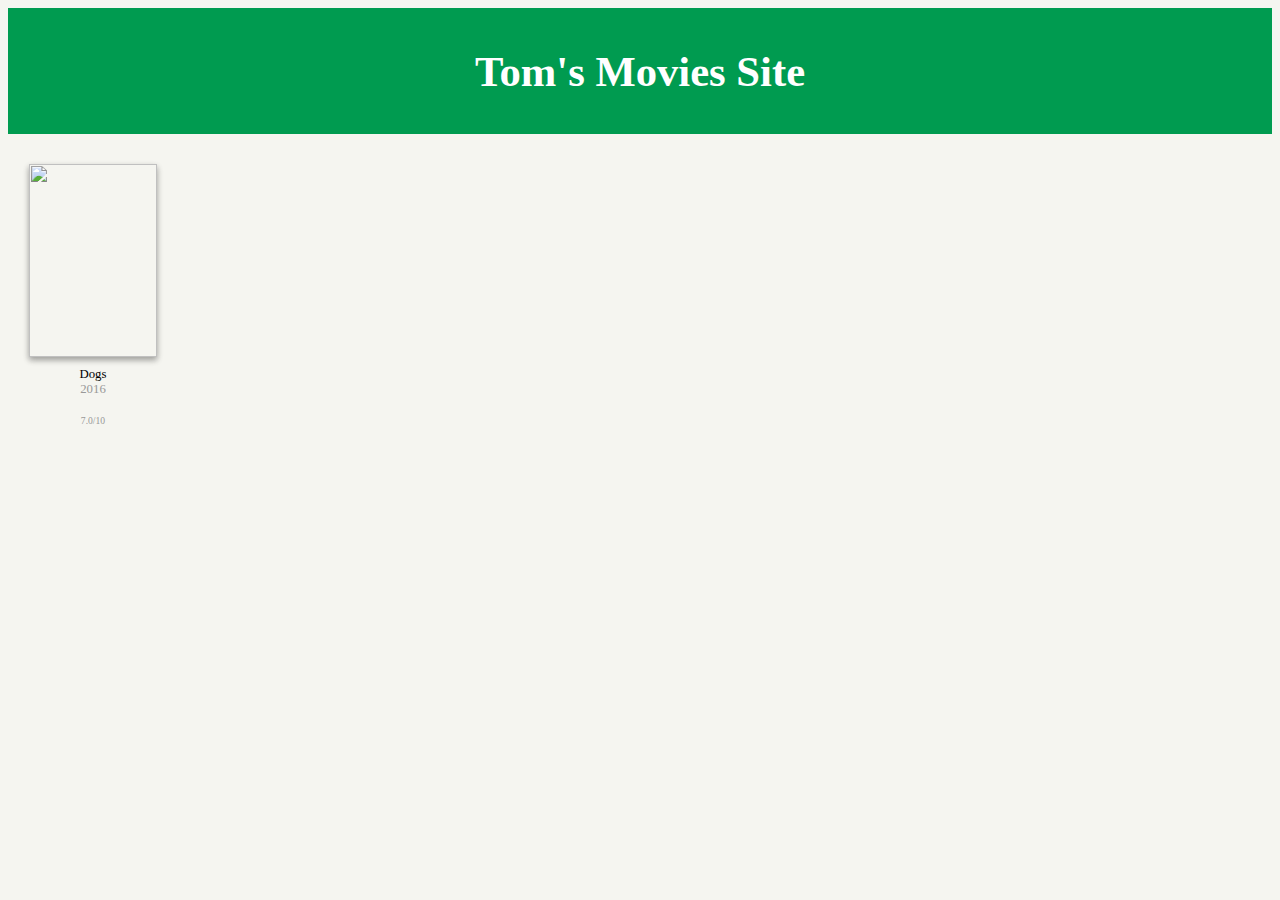
==== _static/index.html @ 361fa169 "first commit" ====
<html>
<head>
    <title>My Movie App</title>
    <link rel="stylesheet" href="style.css"/>
</head>
<body>
<div class="list-movies-title">
    <h1>Tom's Movies Site</h1>
</div>
<div>
    <ol class="movie-grid">
                <li>
<div class="movie">
<a href="https://www.imdb.com/title/tt5088794" target="_blank">
<img class="movie-poster" src="https://m.media-amazon.com/images/M/MV5BYWJiYjI1MzEtMzQzOS00ZjkxLWI3NDAtMzNkODhjYjM0Y2ExXkEyXkFqcGdeQXVyNDkzNTM2ODg@._V1_SX300.jpg" title=""/>
</a>
<div class="movie-title">Dogs</div>
<div class="movie-year">2016</div>
<img class="flag-icon" src="https://flagsapi.com/RO/shiny/64.png">
<div class="movie-rating">7.0/10</div>
</div>
</li>

    </ol></div></body>
</html>
---- _static/style.css ----
body {
  background: #F5F5F0;
  color: black;
  font-family: Monaco;
}

.list-movies-title {
  padding: 10px 0;
  background: #009B50;
  color: white;
  text-align: center;
  font-size: 16pt;
}

.movie-grid {
  list-style-type: none;
  padding: 0;
  margin: 0;
  margin-top: 20px;
  display: grid;
  grid-template-columns: repeat(auto-fill, minmax(150px, 1fr));
  grid-gap: 20px;
  justify-content: center;
  max-width: 100%;
}

.movie-grid li {
  padding: 10px 15px;
  text-align: center;
}

.movie {
  width: 140px;
}

.movie-title,
.movie-year {
  font-size: 0.8em;
  text-align: center;
}

.movie-title {
  margin-top: 10px;
}

.movie-year {
  color: #999;
}

.flag-icon {
  width: 1em;
}

.movie-rating {
  font-size: 0.6em;
  text-align: center;
  margin-top: 2px;
  color: #999;
}

.movie-poster {
    box-shadow: 0 3px 6px rgba(0, 0, 0, 0.16), 0 3px 6px rgba(0, 0, 0, 0.23);
    width: 128px;
    height: 193px;
}
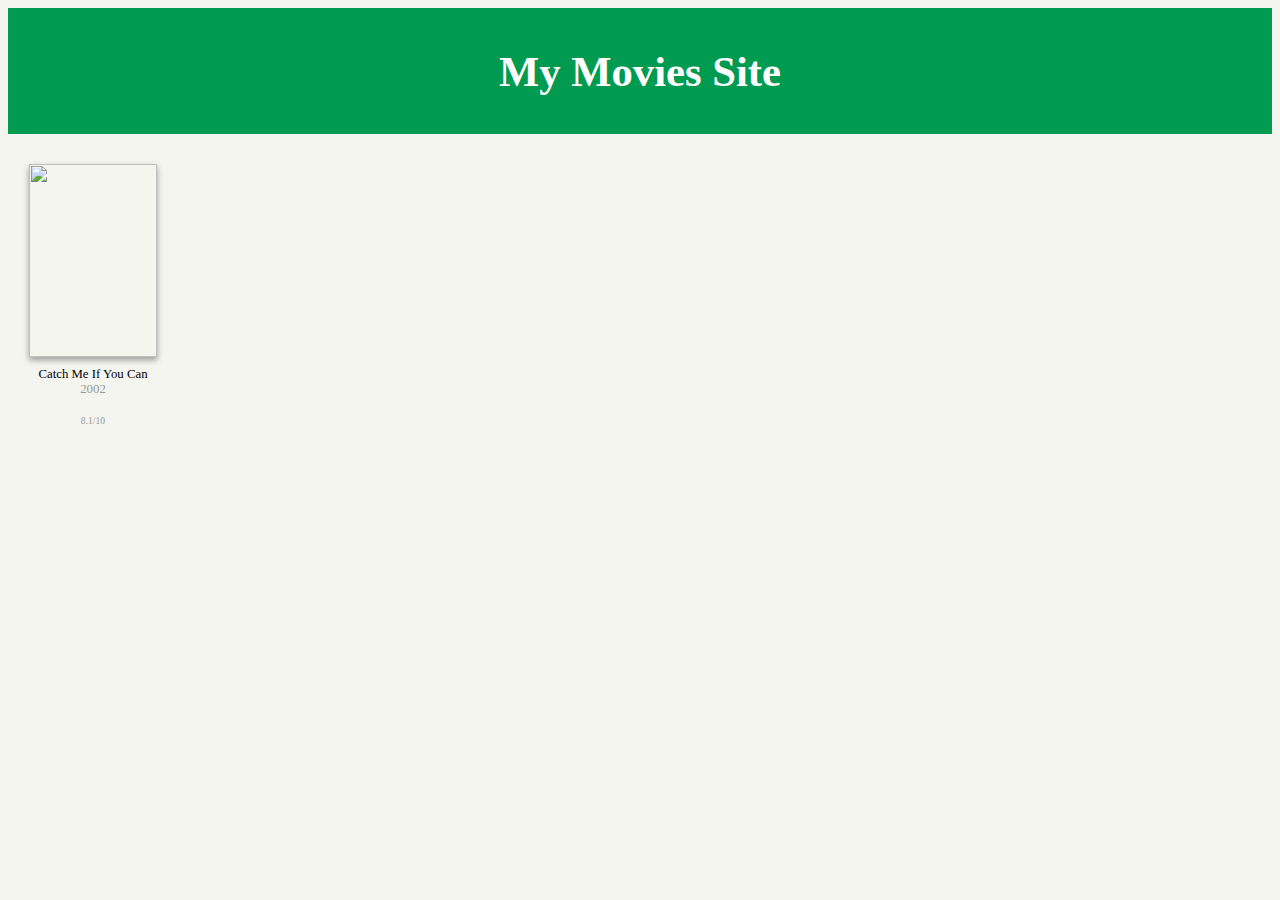
==== commit aec3e25f: "optimise file tree" ====
--- a/_static/index.html
+++ b/_static/index.html
@@ -5,19 +5,19 @@
 </head>
 <body>
 <div class="list-movies-title">
-    <h1>Tom's Movies Site</h1>
+    <h1>My Movies Site</h1>
 </div>
 <div>
     <ol class="movie-grid">
                 <li>
 <div class="movie">
-<a href="https://www.imdb.com/title/tt5088794" target="_blank">
-<img class="movie-poster" src="https://m.media-amazon.com/images/M/MV5BYWJiYjI1MzEtMzQzOS00ZjkxLWI3NDAtMzNkODhjYjM0Y2ExXkEyXkFqcGdeQXVyNDkzNTM2ODg@._V1_SX300.jpg" title=""/>
+<a href="https://www.imdb.com/title/tt0264464" target="_blank">
+<img class="movie-poster" src="https://m.media-amazon.com/images/M/MV5BMTY5MzYzNjc5NV5BMl5BanBnXkFtZTYwNTUyNTc2._V1_SX300.jpg" title=""/>
 </a>
-<div class="movie-title">Dogs</div>
-<div class="movie-year">2016</div>
-<img class="flag-icon" src="https://flagsapi.com/RO/shiny/64.png">
-<div class="movie-rating">7.0/10</div>
+<div class="movie-title">Catch Me If You Can</div>
+<div class="movie-year">2002</div>
+<img class="flag-icon" src="https://flagsapi.com/US/shiny/64.png">
+<div class="movie-rating">8.1/10</div>
 </div>
 </li>
 
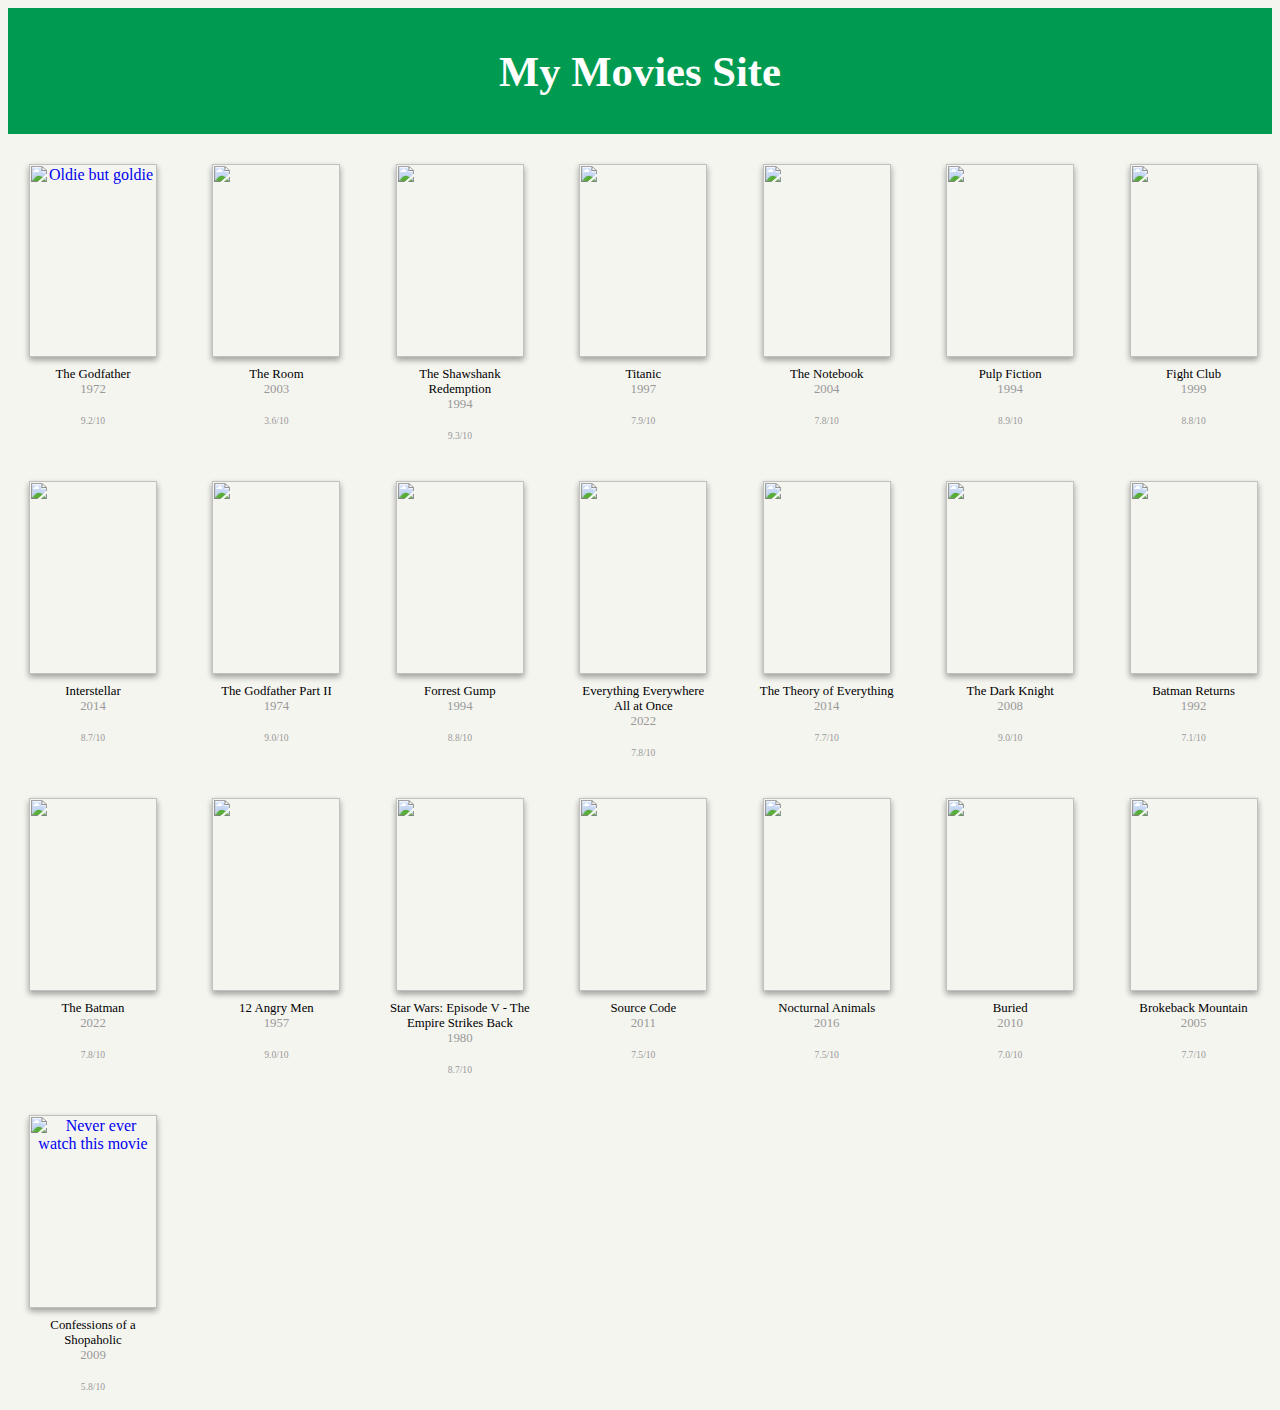
==== commit 2f21491d: "include big database by default" ====
--- a/_static/index.html
+++ b/_static/index.html
@@ -11,13 +11,265 @@
     <ol class="movie-grid">
                 <li>
 <div class="movie">
-<a href="https://www.imdb.com/title/tt0264464" target="_blank">
-<img class="movie-poster" src="https://m.media-amazon.com/images/M/MV5BMTY5MzYzNjc5NV5BMl5BanBnXkFtZTYwNTUyNTc2._V1_SX300.jpg" title=""/>
-</a>
-<div class="movie-title">Catch Me If You Can</div>
-<div class="movie-year">2002</div>
-<img class="flag-icon" src="https://flagsapi.com/US/shiny/64.png">
-<div class="movie-rating">8.1/10</div>
+<a href="https://www.imdb.com/title/tt0068646" target="_blank">
+<img class="movie-poster" src="https://m.media-amazon.com/images/M/MV5BM2MyNjYxNmUtYTAwNi00MTYxLWJmNWYtYzZlODY3ZTk3OTFlXkEyXkFqcGdeQXVyNzkwMjQ5NzM@._V1_SX300.jpg" title="Oldie but goldie"/>
+</a>
+<div class="movie-title">The Godfather</div>
+<div class="movie-year">1972</div>
+<img class="flag-icon" src="https://flagsapi.com/US/shiny/64.png">
+<div class="movie-rating">9.2/10</div>
+</div>
+</li>
+
+                <li>
+<div class="movie">
+<a href="https://www.imdb.com/title/tt0368226" target="_blank">
+<img class="movie-poster" src="https://m.media-amazon.com/images/M/MV5BN2IwYzc4MjEtMzJlMS00MDJlLTkzNDAtN2E4NGNkZjg0MDgxXkEyXkFqcGdeQXVyMjQwMDg0Ng@@._V1_SX300.jpg" title=""/>
+</a>
+<div class="movie-title">The Room</div>
+<div class="movie-year">2003</div>
+<img class="flag-icon" src="https://flagsapi.com/US/shiny/64.png">
+<div class="movie-rating">3.6/10</div>
+</div>
+</li>
+
+                <li>
+<div class="movie">
+<a href="https://www.imdb.com/title/tt0111161" target="_blank">
+<img class="movie-poster" src="https://m.media-amazon.com/images/M/MV5BNDE3ODcxYzMtY2YzZC00NmNlLWJiNDMtZDViZWM2MzIxZDYwXkEyXkFqcGdeQXVyNjAwNDUxODI@._V1_SX300.jpg" title=""/>
+</a>
+<div class="movie-title">The Shawshank Redemption</div>
+<div class="movie-year">1994</div>
+<img class="flag-icon" src="https://flagsapi.com/US/shiny/64.png">
+<div class="movie-rating">9.3/10</div>
+</div>
+</li>
+
+                <li>
+<div class="movie">
+<a href="https://www.imdb.com/title/tt0120338" target="_blank">
+<img class="movie-poster" src="https://m.media-amazon.com/images/M/MV5BMDdmZGU3NDQtY2E5My00ZTliLWIzOTUtMTY4ZGI1YjdiNjk3XkEyXkFqcGdeQXVyNTA4NzY1MzY@._V1_SX300.jpg" title=""/>
+</a>
+<div class="movie-title">Titanic</div>
+<div class="movie-year">1997</div>
+<img class="flag-icon" src="https://flagsapi.com/US/shiny/64.png">
+<div class="movie-rating">7.9/10</div>
+</div>
+</li>
+
+                <li>
+<div class="movie">
+<a href="https://www.imdb.com/title/tt0332280" target="_blank">
+<img class="movie-poster" src="https://m.media-amazon.com/images/M/MV5BNzc3Mzg1OGYtZjc3My00Y2NhLTgyOWUtYjRhMmI4OTkwNDg4XkEyXkFqcGdeQXVyMTU3NDU4MDg2._V1_SX300.jpg" title=""/>
+</a>
+<div class="movie-title">The Notebook</div>
+<div class="movie-year">2004</div>
+<img class="flag-icon" src="https://flagsapi.com/US/shiny/64.png">
+<div class="movie-rating">7.8/10</div>
+</div>
+</li>
+
+                <li>
+<div class="movie">
+<a href="https://www.imdb.com/title/tt0110912" target="_blank">
+<img class="movie-poster" src="https://m.media-amazon.com/images/M/MV5BNGNhMDIzZTUtNTBlZi00MTRlLWFjM2ItYzViMjE3YzI5MjljXkEyXkFqcGdeQXVyNzkwMjQ5NzM@._V1_SX300.jpg" title=""/>
+</a>
+<div class="movie-title">Pulp Fiction</div>
+<div class="movie-year">1994</div>
+<img class="flag-icon" src="https://flagsapi.com/US/shiny/64.png">
+<div class="movie-rating">8.9/10</div>
+</div>
+</li>
+
+                <li>
+<div class="movie">
+<a href="https://www.imdb.com/title/tt0137523" target="_blank">
+<img class="movie-poster" src="https://m.media-amazon.com/images/M/MV5BOTgyOGQ1NDItNGU3Ny00MjU3LTg2YWEtNmEyYjBiMjI1Y2M5XkEyXkFqcGc@._V1_SX300.jpg" title=""/>
+</a>
+<div class="movie-title">Fight Club</div>
+<div class="movie-year">1999</div>
+<img class="flag-icon" src="https://flagsapi.com/DE/shiny/64.png">
+<div class="movie-rating">8.8/10</div>
+</div>
+</li>
+
+                <li>
+<div class="movie">
+<a href="https://www.imdb.com/title/tt0816692" target="_blank">
+<img class="movie-poster" src="https://m.media-amazon.com/images/M/MV5BZjdkOTU3MDktN2IxOS00OGEyLWFmMjktY2FiMmZkNWIyODZiXkEyXkFqcGdeQXVyMTMxODk2OTU@._V1_SX300.jpg" title=""/>
+</a>
+<div class="movie-title">Interstellar</div>
+<div class="movie-year">2014</div>
+<img class="flag-icon" src="https://flagsapi.com/US/shiny/64.png">
+<div class="movie-rating">8.7/10</div>
+</div>
+</li>
+
+                <li>
+<div class="movie">
+<a href="https://www.imdb.com/title/tt0071562" target="_blank">
+<img class="movie-poster" src="https://m.media-amazon.com/images/M/MV5BMWMwMGQzZTItY2JlNC00OWZiLWIyMDctNDk2ZDQ2YjRjMWQ0XkEyXkFqcGdeQXVyNzkwMjQ5NzM@._V1_SX300.jpg" title=""/>
+</a>
+<div class="movie-title">The Godfather Part II</div>
+<div class="movie-year">1974</div>
+<img class="flag-icon" src="https://flagsapi.com/US/shiny/64.png">
+<div class="movie-rating">9.0/10</div>
+</div>
+</li>
+
+                <li>
+<div class="movie">
+<a href="https://www.imdb.com/title/tt0109830" target="_blank">
+<img class="movie-poster" src="https://m.media-amazon.com/images/M/MV5BNWIwODRlZTUtY2U3ZS00Yzg1LWJhNzYtMmZiYmEyNmU1NjMzXkEyXkFqcGdeQXVyMTQxNzMzNDI@._V1_SX300.jpg" title=""/>
+</a>
+<div class="movie-title">Forrest Gump</div>
+<div class="movie-year">1994</div>
+<img class="flag-icon" src="https://flagsapi.com/US/shiny/64.png">
+<div class="movie-rating">8.8/10</div>
+</div>
+</li>
+
+                <li>
+<div class="movie">
+<a href="https://www.imdb.com/title/tt6710474" target="_blank">
+<img class="movie-poster" src="https://m.media-amazon.com/images/M/MV5BYTdiOTIyZTQtNmQ1OS00NjZlLWIyMTgtYzk5Y2M3ZDVmMDk1XkEyXkFqcGdeQXVyMTAzMDg4NzU0._V1_SX300.jpg" title=""/>
+</a>
+<div class="movie-title">Everything Everywhere All at Once</div>
+<div class="movie-year">2022</div>
+<img class="flag-icon" src="https://flagsapi.com/US/shiny/64.png">
+<div class="movie-rating">7.8/10</div>
+</div>
+</li>
+
+                <li>
+<div class="movie">
+<a href="https://www.imdb.com/title/tt2980516" target="_blank">
+<img class="movie-poster" src="https://m.media-amazon.com/images/M/MV5BMTAwMTU4MDA3NDNeQTJeQWpwZ15BbWU4MDk4NTMxNTIx._V1_SX300.jpg" title=""/>
+</a>
+<div class="movie-title">The Theory of Everything</div>
+<div class="movie-year">2014</div>
+<img class="flag-icon" src="https://flagsapi.com/GB/shiny/64.png">
+<div class="movie-rating">7.7/10</div>
+</div>
+</li>
+
+                <li>
+<div class="movie">
+<a href="https://www.imdb.com/title/tt0468569" target="_blank">
+<img class="movie-poster" src="https://m.media-amazon.com/images/M/MV5BMTMxNTMwODM0NF5BMl5BanBnXkFtZTcwODAyMTk2Mw@@._V1_SX300.jpg" title=""/>
+</a>
+<div class="movie-title">The Dark Knight</div>
+<div class="movie-year">2008</div>
+<img class="flag-icon" src="https://flagsapi.com/US/shiny/64.png">
+<div class="movie-rating">9.0/10</div>
+</div>
+</li>
+
+                <li>
+<div class="movie">
+<a href="https://www.imdb.com/title/tt0103776" target="_blank">
+<img class="movie-poster" src="https://m.media-amazon.com/images/M/MV5BOGZmYzVkMmItM2NiOS00MDI3LWI4ZWQtMTg0YWZkODRkMmViXkEyXkFqcGdeQXVyODY0NzcxNw@@._V1_SX300.jpg" title=""/>
+</a>
+<div class="movie-title">Batman Returns</div>
+<div class="movie-year">1992</div>
+<img class="flag-icon" src="https://flagsapi.com/US/shiny/64.png">
+<div class="movie-rating">7.1/10</div>
+</div>
+</li>
+
+                <li>
+<div class="movie">
+<a href="https://www.imdb.com/title/tt1877830" target="_blank">
+<img class="movie-poster" src="https://m.media-amazon.com/images/M/MV5BOGE2NWUwMDItMjA4Yi00N2Y3LWJjMzEtMDJjZTMzZTdlZGE5XkEyXkFqcGdeQXVyODk4OTc3MTY@._V1_SX300.jpg" title=""/>
+</a>
+<div class="movie-title">The Batman</div>
+<div class="movie-year">2022</div>
+<img class="flag-icon" src="https://flagsapi.com/US/shiny/64.png">
+<div class="movie-rating">7.8/10</div>
+</div>
+</li>
+
+                <li>
+<div class="movie">
+<a href="https://www.imdb.com/title/tt0050083" target="_blank">
+<img class="movie-poster" src="https://m.media-amazon.com/images/M/MV5BMWU4N2FjNzYtNTVkNC00NzQ0LTg0MjAtYTJlMjFhNGUxZDFmXkEyXkFqcGdeQXVyNjc1NTYyMjg@._V1_SX300.jpg" title=""/>
+</a>
+<div class="movie-title">12 Angry Men</div>
+<div class="movie-year">1957</div>
+<img class="flag-icon" src="https://flagsapi.com/US/shiny/64.png">
+<div class="movie-rating">9.0/10</div>
+</div>
+</li>
+
+                <li>
+<div class="movie">
+<a href="https://www.imdb.com/title/tt0080684" target="_blank">
+<img class="movie-poster" src="https://m.media-amazon.com/images/M/MV5BYmU1NDRjNDgtMzhiMi00NjZmLTg5NGItZDNiZjU5NTU4OTE0XkEyXkFqcGdeQXVyNzkwMjQ5NzM@._V1_SX300.jpg" title=""/>
+</a>
+<div class="movie-title">Star Wars: Episode V - The Empire Strikes Back</div>
+<div class="movie-year">1980</div>
+<img class="flag-icon" src="https://flagsapi.com/US/shiny/64.png">
+<div class="movie-rating">8.7/10</div>
+</div>
+</li>
+
+                <li>
+<div class="movie">
+<a href="https://www.imdb.com/title/tt0945513" target="_blank">
+<img class="movie-poster" src="https://m.media-amazon.com/images/M/MV5BMTY0MTc3MzMzNV5BMl5BanBnXkFtZTcwNDE4MjE0NA@@._V1_SX300.jpg" title=""/>
+</a>
+<div class="movie-title">Source Code</div>
+<div class="movie-year">2011</div>
+<img class="flag-icon" src="https://flagsapi.com/US/shiny/64.png">
+<div class="movie-rating">7.5/10</div>
+</div>
+</li>
+
+                <li>
+<div class="movie">
+<a href="https://www.imdb.com/title/tt4550098" target="_blank">
+<img class="movie-poster" src="https://m.media-amazon.com/images/M/MV5BMTYwMzMwMzgxNl5BMl5BanBnXkFtZTgwMTA0MTUzMDI@._V1_SX300.jpg" title=""/>
+</a>
+<div class="movie-title">Nocturnal Animals</div>
+<div class="movie-year">2016</div>
+<img class="flag-icon" src="https://flagsapi.com/US/shiny/64.png">
+<div class="movie-rating">7.5/10</div>
+</div>
+</li>
+
+                <li>
+<div class="movie">
+<a href="https://www.imdb.com/title/tt1462758" target="_blank">
+<img class="movie-poster" src="https://m.media-amazon.com/images/M/MV5BZTRmZmIxMDktZjVmMS00NmFiLWExNmMtMzg0MTIyZDYwNWZjXkEyXkFqcGdeQXVyNTIzOTk5ODM@._V1_SX300.jpg" title=""/>
+</a>
+<div class="movie-title">Buried</div>
+<div class="movie-year">2010</div>
+<img class="flag-icon" src="https://flagsapi.com/ES/shiny/64.png">
+<div class="movie-rating">7.0/10</div>
+</div>
+</li>
+
+                <li>
+<div class="movie">
+<a href="https://www.imdb.com/title/tt0388795" target="_blank">
+<img class="movie-poster" src="https://m.media-amazon.com/images/M/MV5BNTM4NTFiZGMtNjljZi00MDIzLWJkNTctMzA0NWViNjYxMDY1XkEyXkFqcGdeQXVyMTU3NDU4MDg2._V1_SX300.jpg" title=""/>
+</a>
+<div class="movie-title">Brokeback Mountain</div>
+<div class="movie-year">2005</div>
+<img class="flag-icon" src="https://flagsapi.com/CA/shiny/64.png">
+<div class="movie-rating">7.7/10</div>
+</div>
+</li>
+
+                <li>
+<div class="movie">
+<a href="https://www.imdb.com/title/tt1093908" target="_blank">
+<img class="movie-poster" src="https://m.media-amazon.com/images/M/MV5BNzgzYjZjY2EtYzQ1Ny00YmEyLWFkZjMtMTM1MjEzZjRmNjc2XkEyXkFqcGc@._V1_SX300.jpg" title="Never ever watch this movie"/>
+</a>
+<div class="movie-title">Confessions of a Shopaholic</div>
+<div class="movie-year">2009</div>
+<img class="flag-icon" src="https://flagsapi.com/US/shiny/64.png">
+<div class="movie-rating">5.8/10</div>
 </div>
 </li>
 
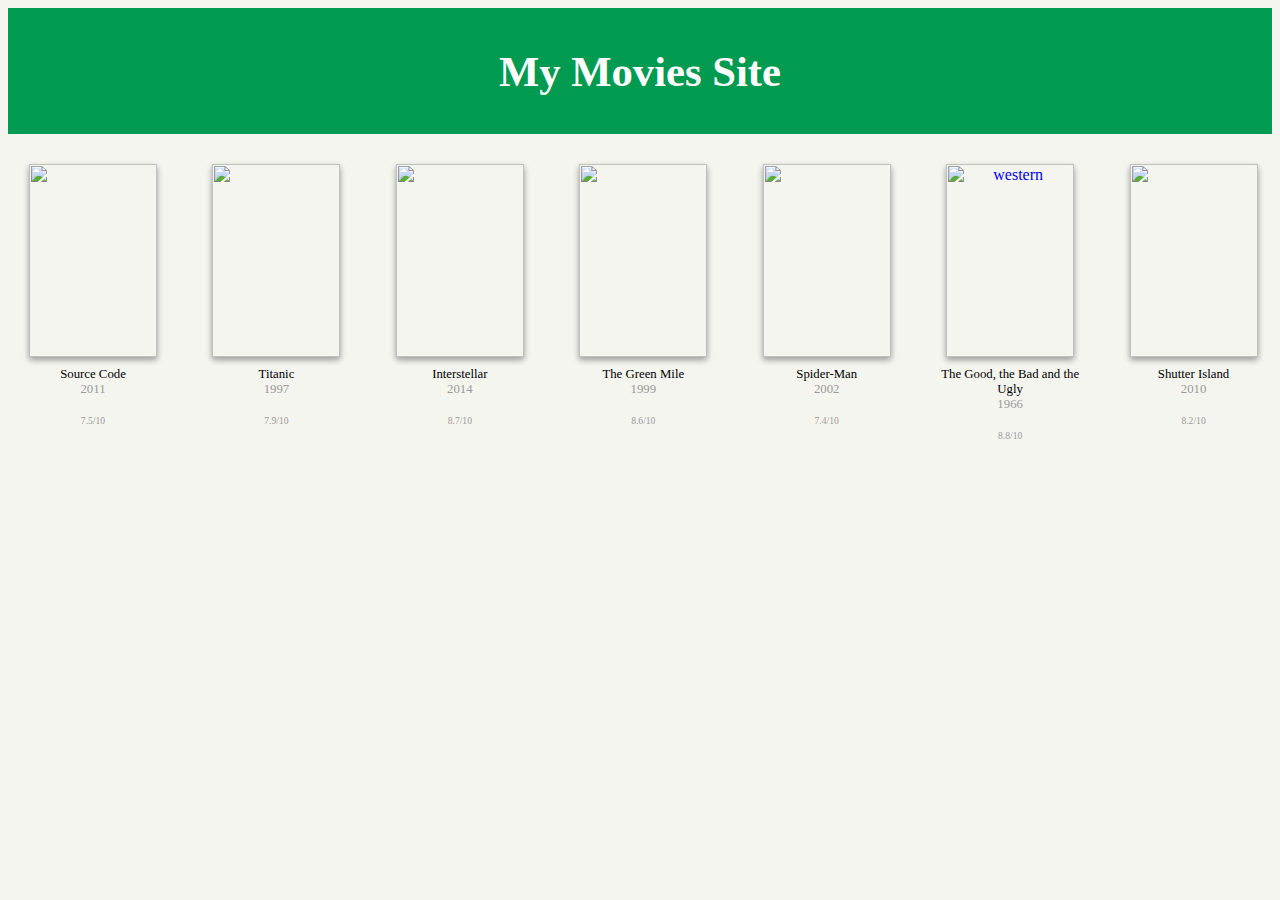
==== commit 1cef2c97: "current website" ====
--- a/_static/index.html
+++ b/_static/index.html
@@ -11,37 +11,13 @@
     <ol class="movie-grid">
                 <li>
 <div class="movie">
-<a href="https://www.imdb.com/title/tt0068646" target="_blank">
-<img class="movie-poster" src="https://m.media-amazon.com/images/M/MV5BM2MyNjYxNmUtYTAwNi00MTYxLWJmNWYtYzZlODY3ZTk3OTFlXkEyXkFqcGdeQXVyNzkwMjQ5NzM@._V1_SX300.jpg" title="Oldie but goldie"/>
+<a href="https://www.imdb.com/title/tt0945513" target="_blank">
+<img class="movie-poster" src="https://m.media-amazon.com/images/M/MV5BMTY0MTc3MzMzNV5BMl5BanBnXkFtZTcwNDE4MjE0NA@@._V1_SX300.jpg" title=""/>
 </a>
-<div class="movie-title">The Godfather</div>
-<div class="movie-year">1972</div>
+<div class="movie-title">Source Code</div>
+<div class="movie-year">2011</div>
 <img class="flag-icon" src="https://flagsapi.com/US/shiny/64.png">
-<div class="movie-rating">9.2/10</div>
-</div>
-</li>
-
-                <li>
-<div class="movie">
-<a href="https://www.imdb.com/title/tt0368226" target="_blank">
-<img class="movie-poster" src="https://m.media-amazon.com/images/M/MV5BN2IwYzc4MjEtMzJlMS00MDJlLTkzNDAtN2E4NGNkZjg0MDgxXkEyXkFqcGdeQXVyMjQwMDg0Ng@@._V1_SX300.jpg" title=""/>
-</a>
-<div class="movie-title">The Room</div>
-<div class="movie-year">2003</div>
-<img class="flag-icon" src="https://flagsapi.com/US/shiny/64.png">
-<div class="movie-rating">3.6/10</div>
-</div>
-</li>
-
-                <li>
-<div class="movie">
-<a href="https://www.imdb.com/title/tt0111161" target="_blank">
-<img class="movie-poster" src="https://m.media-amazon.com/images/M/MV5BNDE3ODcxYzMtY2YzZC00NmNlLWJiNDMtZDViZWM2MzIxZDYwXkEyXkFqcGdeQXVyNjAwNDUxODI@._V1_SX300.jpg" title=""/>
-</a>
-<div class="movie-title">The Shawshank Redemption</div>
-<div class="movie-year">1994</div>
-<img class="flag-icon" src="https://flagsapi.com/US/shiny/64.png">
-<div class="movie-rating">9.3/10</div>
+<div class="movie-rating">7.5/10</div>
 </div>
 </li>
 
@@ -59,42 +35,6 @@
 
                 <li>
 <div class="movie">
-<a href="https://www.imdb.com/title/tt0332280" target="_blank">
-<img class="movie-poster" src="https://m.media-amazon.com/images/M/MV5BNzc3Mzg1OGYtZjc3My00Y2NhLTgyOWUtYjRhMmI4OTkwNDg4XkEyXkFqcGdeQXVyMTU3NDU4MDg2._V1_SX300.jpg" title=""/>
-</a>
-<div class="movie-title">The Notebook</div>
-<div class="movie-year">2004</div>
-<img class="flag-icon" src="https://flagsapi.com/US/shiny/64.png">
-<div class="movie-rating">7.8/10</div>
-</div>
-</li>
-
-                <li>
-<div class="movie">
-<a href="https://www.imdb.com/title/tt0110912" target="_blank">
-<img class="movie-poster" src="https://m.media-amazon.com/images/M/MV5BNGNhMDIzZTUtNTBlZi00MTRlLWFjM2ItYzViMjE3YzI5MjljXkEyXkFqcGdeQXVyNzkwMjQ5NzM@._V1_SX300.jpg" title=""/>
-</a>
-<div class="movie-title">Pulp Fiction</div>
-<div class="movie-year">1994</div>
-<img class="flag-icon" src="https://flagsapi.com/US/shiny/64.png">
-<div class="movie-rating">8.9/10</div>
-</div>
-</li>
-
-                <li>
-<div class="movie">
-<a href="https://www.imdb.com/title/tt0137523" target="_blank">
-<img class="movie-poster" src="https://m.media-amazon.com/images/M/MV5BOTgyOGQ1NDItNGU3Ny00MjU3LTg2YWEtNmEyYjBiMjI1Y2M5XkEyXkFqcGc@._V1_SX300.jpg" title=""/>
-</a>
-<div class="movie-title">Fight Club</div>
-<div class="movie-year">1999</div>
-<img class="flag-icon" src="https://flagsapi.com/DE/shiny/64.png">
-<div class="movie-rating">8.8/10</div>
-</div>
-</li>
-
-                <li>
-<div class="movie">
 <a href="https://www.imdb.com/title/tt0816692" target="_blank">
 <img class="movie-poster" src="https://m.media-amazon.com/images/M/MV5BZjdkOTU3MDktN2IxOS00OGEyLWFmMjktY2FiMmZkNWIyODZiXkEyXkFqcGdeQXVyMTMxODk2OTU@._V1_SX300.jpg" title=""/>
 </a>
@@ -107,169 +47,49 @@
 
                 <li>
 <div class="movie">
-<a href="https://www.imdb.com/title/tt0071562" target="_blank">
-<img class="movie-poster" src="https://m.media-amazon.com/images/M/MV5BMWMwMGQzZTItY2JlNC00OWZiLWIyMDctNDk2ZDQ2YjRjMWQ0XkEyXkFqcGdeQXVyNzkwMjQ5NzM@._V1_SX300.jpg" title=""/>
+<a href="https://www.imdb.com/title/tt0120689" target="_blank">
+<img class="movie-poster" src="https://m.media-amazon.com/images/M/MV5BMTUxMzQyNjA5MF5BMl5BanBnXkFtZTYwOTU2NTY3._V1_SX300.jpg" title=""/>
 </a>
-<div class="movie-title">The Godfather Part II</div>
-<div class="movie-year">1974</div>
+<div class="movie-title">The Green Mile</div>
+<div class="movie-year">1999</div>
 <img class="flag-icon" src="https://flagsapi.com/US/shiny/64.png">
-<div class="movie-rating">9.0/10</div>
+<div class="movie-rating">8.6/10</div>
 </div>
 </li>
 
                 <li>
 <div class="movie">
-<a href="https://www.imdb.com/title/tt0109830" target="_blank">
-<img class="movie-poster" src="https://m.media-amazon.com/images/M/MV5BNWIwODRlZTUtY2U3ZS00Yzg1LWJhNzYtMmZiYmEyNmU1NjMzXkEyXkFqcGdeQXVyMTQxNzMzNDI@._V1_SX300.jpg" title=""/>
+<a href="https://www.imdb.com/title/tt0145487" target="_blank">
+<img class="movie-poster" src="https://m.media-amazon.com/images/M/MV5BZWM0OWVmNTEtNWVkOS00MzgyLTkyMzgtMmE2ZTZiNjY4MmFiXkEyXkFqcGc@._V1_SX300.jpg" title=""/>
 </a>
-<div class="movie-title">Forrest Gump</div>
-<div class="movie-year">1994</div>
+<div class="movie-title">Spider-Man</div>
+<div class="movie-year">2002</div>
 <img class="flag-icon" src="https://flagsapi.com/US/shiny/64.png">
+<div class="movie-rating">7.4/10</div>
+</div>
+</li>
+
+                <li>
+<div class="movie">
+<a href="https://www.imdb.com/title/tt0060196" target="_blank">
+<img class="movie-poster" src="https://m.media-amazon.com/images/M/MV5BMWM5ZjQxM2YtNDlmYi00ZDNhLWI4MWUtN2VkYjBlMTY1ZTkwXkEyXkFqcGc@._V1_SX300.jpg" title="western"/>
+</a>
+<div class="movie-title">The Good, the Bad and the Ugly</div>
+<div class="movie-year">1966</div>
+<img class="flag-icon" src="https://flagsapi.com/IT/shiny/64.png">
 <div class="movie-rating">8.8/10</div>
 </div>
 </li>
 
                 <li>
 <div class="movie">
-<a href="https://www.imdb.com/title/tt6710474" target="_blank">
-<img class="movie-poster" src="https://m.media-amazon.com/images/M/MV5BYTdiOTIyZTQtNmQ1OS00NjZlLWIyMTgtYzk5Y2M3ZDVmMDk1XkEyXkFqcGdeQXVyMTAzMDg4NzU0._V1_SX300.jpg" title=""/>
+<a href="https://www.imdb.com/title/tt1130884" target="_blank">
+<img class="movie-poster" src="https://m.media-amazon.com/images/M/MV5BN2FjNWExYzEtY2YzOC00YjNlLTllMTQtNmIwM2Q1YzBhOWM1XkEyXkFqcGc@._V1_SX300.jpg" title=""/>
 </a>
-<div class="movie-title">Everything Everywhere All at Once</div>
-<div class="movie-year">2022</div>
+<div class="movie-title">Shutter Island</div>
+<div class="movie-year">2010</div>
 <img class="flag-icon" src="https://flagsapi.com/US/shiny/64.png">
-<div class="movie-rating">7.8/10</div>
-</div>
-</li>
-
-                <li>
-<div class="movie">
-<a href="https://www.imdb.com/title/tt2980516" target="_blank">
-<img class="movie-poster" src="https://m.media-amazon.com/images/M/MV5BMTAwMTU4MDA3NDNeQTJeQWpwZ15BbWU4MDk4NTMxNTIx._V1_SX300.jpg" title=""/>
-</a>
-<div class="movie-title">The Theory of Everything</div>
-<div class="movie-year">2014</div>
-<img class="flag-icon" src="https://flagsapi.com/GB/shiny/64.png">
-<div class="movie-rating">7.7/10</div>
-</div>
-</li>
-
-                <li>
-<div class="movie">
-<a href="https://www.imdb.com/title/tt0468569" target="_blank">
-<img class="movie-poster" src="https://m.media-amazon.com/images/M/MV5BMTMxNTMwODM0NF5BMl5BanBnXkFtZTcwODAyMTk2Mw@@._V1_SX300.jpg" title=""/>
-</a>
-<div class="movie-title">The Dark Knight</div>
-<div class="movie-year">2008</div>
-<img class="flag-icon" src="https://flagsapi.com/US/shiny/64.png">
-<div class="movie-rating">9.0/10</div>
-</div>
-</li>
-
-                <li>
-<div class="movie">
-<a href="https://www.imdb.com/title/tt0103776" target="_blank">
-<img class="movie-poster" src="https://m.media-amazon.com/images/M/MV5BOGZmYzVkMmItM2NiOS00MDI3LWI4ZWQtMTg0YWZkODRkMmViXkEyXkFqcGdeQXVyODY0NzcxNw@@._V1_SX300.jpg" title=""/>
-</a>
-<div class="movie-title">Batman Returns</div>
-<div class="movie-year">1992</div>
-<img class="flag-icon" src="https://flagsapi.com/US/shiny/64.png">
-<div class="movie-rating">7.1/10</div>
-</div>
-</li>
-
-                <li>
-<div class="movie">
-<a href="https://www.imdb.com/title/tt1877830" target="_blank">
-<img class="movie-poster" src="https://m.media-amazon.com/images/M/MV5BOGE2NWUwMDItMjA4Yi00N2Y3LWJjMzEtMDJjZTMzZTdlZGE5XkEyXkFqcGdeQXVyODk4OTc3MTY@._V1_SX300.jpg" title=""/>
-</a>
-<div class="movie-title">The Batman</div>
-<div class="movie-year">2022</div>
-<img class="flag-icon" src="https://flagsapi.com/US/shiny/64.png">
-<div class="movie-rating">7.8/10</div>
-</div>
-</li>
-
-                <li>
-<div class="movie">
-<a href="https://www.imdb.com/title/tt0050083" target="_blank">
-<img class="movie-poster" src="https://m.media-amazon.com/images/M/MV5BMWU4N2FjNzYtNTVkNC00NzQ0LTg0MjAtYTJlMjFhNGUxZDFmXkEyXkFqcGdeQXVyNjc1NTYyMjg@._V1_SX300.jpg" title=""/>
-</a>
-<div class="movie-title">12 Angry Men</div>
-<div class="movie-year">1957</div>
-<img class="flag-icon" src="https://flagsapi.com/US/shiny/64.png">
-<div class="movie-rating">9.0/10</div>
-</div>
-</li>
-
-                <li>
-<div class="movie">
-<a href="https://www.imdb.com/title/tt0080684" target="_blank">
-<img class="movie-poster" src="https://m.media-amazon.com/images/M/MV5BYmU1NDRjNDgtMzhiMi00NjZmLTg5NGItZDNiZjU5NTU4OTE0XkEyXkFqcGdeQXVyNzkwMjQ5NzM@._V1_SX300.jpg" title=""/>
-</a>
-<div class="movie-title">Star Wars: Episode V - The Empire Strikes Back</div>
-<div class="movie-year">1980</div>
-<img class="flag-icon" src="https://flagsapi.com/US/shiny/64.png">
-<div class="movie-rating">8.7/10</div>
-</div>
-</li>
-
-                <li>
-<div class="movie">
-<a href="https://www.imdb.com/title/tt0945513" target="_blank">
-<img class="movie-poster" src="https://m.media-amazon.com/images/M/MV5BMTY0MTc3MzMzNV5BMl5BanBnXkFtZTcwNDE4MjE0NA@@._V1_SX300.jpg" title=""/>
-</a>
-<div class="movie-title">Source Code</div>
-<div class="movie-year">2011</div>
-<img class="flag-icon" src="https://flagsapi.com/US/shiny/64.png">
-<div class="movie-rating">7.5/10</div>
-</div>
-</li>
-
-                <li>
-<div class="movie">
-<a href="https://www.imdb.com/title/tt4550098" target="_blank">
-<img class="movie-poster" src="https://m.media-amazon.com/images/M/MV5BMTYwMzMwMzgxNl5BMl5BanBnXkFtZTgwMTA0MTUzMDI@._V1_SX300.jpg" title=""/>
-</a>
-<div class="movie-title">Nocturnal Animals</div>
-<div class="movie-year">2016</div>
-<img class="flag-icon" src="https://flagsapi.com/US/shiny/64.png">
-<div class="movie-rating">7.5/10</div>
-</div>
-</li>
-
-                <li>
-<div class="movie">
-<a href="https://www.imdb.com/title/tt1462758" target="_blank">
-<img class="movie-poster" src="https://m.media-amazon.com/images/M/MV5BZTRmZmIxMDktZjVmMS00NmFiLWExNmMtMzg0MTIyZDYwNWZjXkEyXkFqcGdeQXVyNTIzOTk5ODM@._V1_SX300.jpg" title=""/>
-</a>
-<div class="movie-title">Buried</div>
-<div class="movie-year">2010</div>
-<img class="flag-icon" src="https://flagsapi.com/ES/shiny/64.png">
-<div class="movie-rating">7.0/10</div>
-</div>
-</li>
-
-                <li>
-<div class="movie">
-<a href="https://www.imdb.com/title/tt0388795" target="_blank">
-<img class="movie-poster" src="https://m.media-amazon.com/images/M/MV5BNTM4NTFiZGMtNjljZi00MDIzLWJkNTctMzA0NWViNjYxMDY1XkEyXkFqcGdeQXVyMTU3NDU4MDg2._V1_SX300.jpg" title=""/>
-</a>
-<div class="movie-title">Brokeback Mountain</div>
-<div class="movie-year">2005</div>
-<img class="flag-icon" src="https://flagsapi.com/CA/shiny/64.png">
-<div class="movie-rating">7.7/10</div>
-</div>
-</li>
-
-                <li>
-<div class="movie">
-<a href="https://www.imdb.com/title/tt1093908" target="_blank">
-<img class="movie-poster" src="https://m.media-amazon.com/images/M/MV5BNzgzYjZjY2EtYzQ1Ny00YmEyLWFkZjMtMTM1MjEzZjRmNjc2XkEyXkFqcGc@._V1_SX300.jpg" title="Never ever watch this movie"/>
-</a>
-<div class="movie-title">Confessions of a Shopaholic</div>
-<div class="movie-year">2009</div>
-<img class="flag-icon" src="https://flagsapi.com/US/shiny/64.png">
-<div class="movie-rating">5.8/10</div>
+<div class="movie-rating">8.2/10</div>
 </div>
 </li>
 
